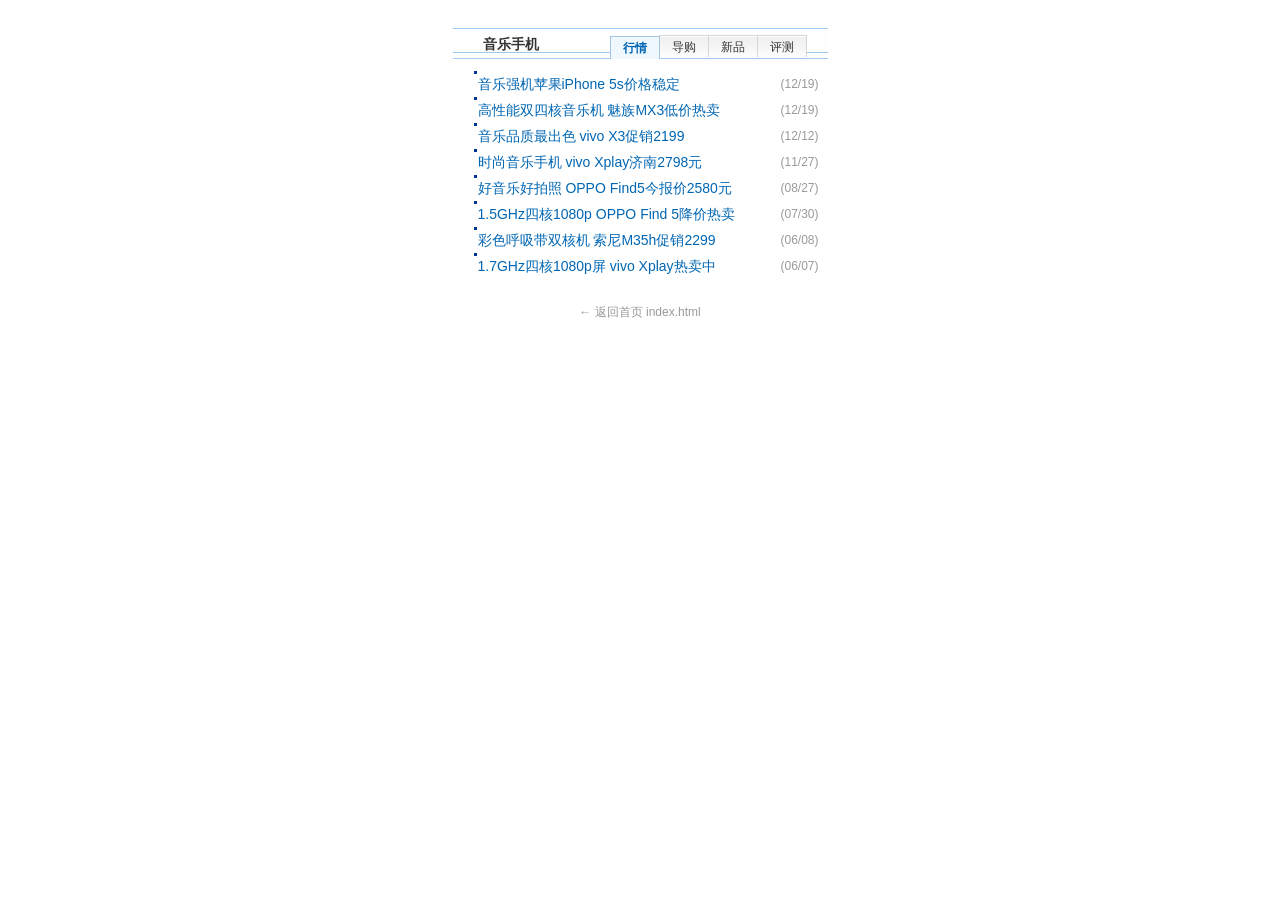
==== 24002120314 樊博/8.html @ 9be7bc93 "提交课堂实践：新增音乐手机选项卡页面（一比一还原）与可复用选项卡脚本" ====
<!DOCTYPE html>
<!--
  作者：樊博
  建立时间：2026-11-04
  使用大模型：DeepSeek-V4.1-Flash
  功能名称：音乐手机新闻选项卡（经典门户列表一比一还原）
  功能说明：还原「音乐手机」栏目的行情/导购/新品/评测四个选项卡，选项卡切换逻辑复用外部 js/fb_tab.js。
-->
<html lang="zh-CN">
<head>
<meta charset="UTF-8">
<meta name="viewport" content="width=device-width, initial-scale=1.0">
<title>音乐手机 · 新闻选项卡</title>
<style>
/* ===== 作者：樊博 · 建立时间：2026-11-04 · 大模型：DeepSeek-V4.1-Flash ===== */
/* 全站基础重置与经典宋体正文 */
*{box-sizing:border-box}
body{margin:0;background:#fff;color:#333;font:14px/1.5 Tahoma,Arial,"宋体",SimSun,sans-serif}

/* 栏目外框：宽度按参考图测量为 375px，窄屏下自动收缩避免横向滚动 */
.fb_music{width:375px;max-width:100%;margin:28px auto 0;background:#fff}

/* 表头：左侧标题 + 右侧选项卡，底色使用参考素材 bg20.gif（24px 白色竖条平铺） */
.fb_music_head{display:flex;align-items:flex-end;justify-content:space-between;height:31px;padding-right:21px;border-top:1px solid #A1CAF8;border-bottom:1px solid #A1CAF8;background:url(img/bg20.gif) repeat-x 0 0}
.fb_music_title{margin:0 0 7px 30px;color:#333;font-size:14px;font-weight:700;line-height:1}

/* 选项卡组：四个 50×22 的按钮，彼此用 1px 边框分隔 */
.fb_tab_head{display:flex}
.fb_tab_item{width:50px;height:22px;margin-left:-1px;padding:0;border:1px solid #D6D6D6;border-bottom:0;background:url(img/bg21.gif) repeat-x 0 0;color:#333;font:12px/20px "宋体",SimSun;text-align:center;cursor:pointer}
.fb_tab_item:first-child{margin-left:0}
/* 选中态：浅蓝底色（bg22.gif）+ 蓝色边框 + 蓝色加粗文字，并向下压 1px 与分隔线贴合 */
.fb_tab_item.fb_active{position:relative;top:1px;height:23px;border-color:#A7C3E2;background:url(img/bg22.gif) repeat-x 0 0;color:#0066B3;font-weight:700;line-height:21px}

/* 内容面板：默认隐藏，只有带 fb_active 的显示（由 js/fb_tab.js 切换该类） */
.fb_tab_panel{display:none}
.fb_tab_panel.fb_active{display:block}

/* 新闻列表：无项目符号，行高 26px，蓝色小方块使用素材 dot.gif 的第 2 枚（纵向偏移 -58px） */
.fb_news_list{margin:0;padding:12px 0 8px;list-style:none}
.fb_news_item{position:relative;padding:0 58px 0 25px;line-height:26px;font-size:14px;background:url(img/dot.gif) no-repeat 16px -58px}
.fb_news_link{color:#0066B3;text-decoration:none}
/* 悬停：文字转红并加下划线，与参考图第 3 张一致 */
.fb_news_link:hover{color:#CC0000;text-decoration:underline}
.fb_news_date{position:absolute;top:0;right:9px;color:#999;font:12px/26px Tahoma,Arial,sans-serif}

/* 返回首页入口：按课程规则必备，样式保持低调不干扰还原效果 */
.fb_back_home{display:block;width:375px;margin:16px auto 40px;color:#999;font-size:12px;text-align:center;text-decoration:none}
.fb_back_home:hover{color:#0066B3;text-decoration:underline}
</style>
</head>
<body>
<!-- 栏目容器即选项卡组件容器：内部同时包含选项卡按钮与内容面板 -->
<section class="fb_music fb_tab" aria-label="音乐手机新闻栏目">
  <header class="fb_music_head">
    <h1 class="fb_music_title">音乐手机</h1>
    <div class="fb_tab_head" role="tablist" aria-label="音乐手机分类">
      <button class="fb_tab_item fb_active" type="button" role="tab" aria-selected="true" data-fb_target="fb_panel_hq">行情</button>
      <button class="fb_tab_item" type="button" role="tab" aria-selected="false" data-fb_target="fb_panel_dg">导购</button>
      <button class="fb_tab_item" type="button" role="tab" aria-selected="false" data-fb_target="fb_panel_xp">新品</button>
      <button class="fb_tab_item" type="button" role="tab" aria-selected="false" data-fb_target="fb_panel_pc">评测</button>
    </div>
  </header>

  <!-- 行情：默认选中的面板 -->
  <div class="fb_tab_panel fb_active" id="fb_panel_hq" role="tabpanel">
    <ul class="fb_news_list">
      <li class="fb_news_item"><a class="fb_news_link" href="#">音乐强机苹果iPhone 5s价格稳定</a><span class="fb_news_date">(12/19)</span></li>
      <li class="fb_news_item"><a class="fb_news_link" href="#">高性能双四核音乐机 魅族MX3低价热卖</a><span class="fb_news_date">(12/19)</span></li>
      <li class="fb_news_item"><a class="fb_news_link" href="#">音乐品质最出色 vivo X3促销2199</a><span class="fb_news_date">(12/12)</span></li>
      <li class="fb_news_item"><a class="fb_news_link" href="#">时尚音乐手机 vivo Xplay济南2798元</a><span class="fb_news_date">(11/27)</span></li>
      <li class="fb_news_item"><a class="fb_news_link" href="#">好音乐好拍照 OPPO Find5今报价2580元</a><span class="fb_news_date">(08/27)</span></li>
      <li class="fb_news_item"><a class="fb_news_link" href="#">1.5GHz四核1080p OPPO Find 5降价热卖</a><span class="fb_news_date">(07/30)</span></li>
      <li class="fb_news_item"><a class="fb_news_link" href="#">彩色呼吸带双核机 索尼M35h促销2299</a><span class="fb_news_date">(06/08)</span></li>
      <li class="fb_news_item"><a class="fb_news_link" href="#">1.7GHz四核1080p屏 vivo Xplay热卖中</a><span class="fb_news_date">(06/07)</span></li>
    </ul>
  </div>

  <!-- 导购 -->
  <div class="fb_tab_panel" id="fb_panel_dg" role="tabpanel">
    <ul class="fb_news_list">
      <li class="fb_news_item"><a class="fb_news_link" href="#">优秀音效漂亮外观 市售音乐手机盘点</a><span class="fb_news_date">(09/13)</span></li>
      <li class="fb_news_item"><a class="fb_news_link" href="#">不要虐待耳朵 8款独特音效的音乐手机荐</a><span class="fb_news_date">(09/06)</span></li>
      <li class="fb_news_item"><a class="fb_news_link" href="#">最低只要799 9款高性能音乐手机推荐</a><span class="fb_news_date">(07/22)</span></li>
      <li class="fb_news_item"><a class="fb_news_link" href="#">长假主导后高考时代 奖励孩子的智能手机全攻略</a><span class="fb_news_date">(06/13)</span></li>
      <li class="fb_news_item"><a class="fb_news_link" href="#">降价不限时 端午后值得关注降价四核机推荐</a><span class="fb_news_date">(06/13)</span></li>
      <li class="fb_news_item"><a class="fb_news_link" href="#">高考之后尽情狂欢! 学生超强手机推荐</a><span class="fb_news_date">(06/13)</span></li>
      <li class="fb_news_item"><a class="fb_news_link" href="#">上半年看这里 最热1080P四核旗舰手机</a><span class="fb_news_date">(06/13)</span></li>
      <li class="fb_news_item"><a class="fb_news_link" href="#">最厚不过7.99毫米 热门超薄强机大搜罗</a><span class="fb_news_date">(06/08)</span></li>
    </ul>
  </div>

  <!-- 新品 -->
  <div class="fb_tab_panel" id="fb_panel_xp" role="tabpanel">
    <ul class="fb_news_list">
      <li class="fb_news_item"><a class="fb_news_link" href="#">无限接近完美! vivo Xplay3S现场体验</a><span class="fb_news_date">(12/19)</span></li>
      <li class="fb_news_item"><a class="fb_news_link" href="#">入门音乐机 诺基亚Lumia 525现身工信部</a><span class="fb_news_date">(11/05)</span></li>
      <li class="fb_news_item"><a class="fb_news_link" href="#">传诺基亚下月将推首款WP音乐手机Glee</a><span class="fb_news_date">(09/29)</span></li>
      <li class="fb_news_item"><a class="fb_news_link" href="#">软硬兼施 vivo Xtudio Hi-Fi音乐圈讲解</a><span class="fb_news_date">(08/23)</span></li>
      <li class="fb_news_item"><a class="fb_news_link" href="#">没有中国 谷歌All Access音乐服务登欧洲</a><span class="fb_news_date">(08/09)</span></li>
      <li class="fb_news_item"><a class="fb_news_link" href="#">Hi-Fi录音棚 vivo X3创Xtudio音乐系统</a><span class="fb_news_date">(08/07)</span></li>
      <li class="fb_news_item"><a class="fb_news_link" href="#">Hi-Fi不够vivo又玩录音棚 X3音乐处理方案曝光</a><span class="fb_news_date">(08/06)</span></li>
      <li class="fb_news_item"><a class="fb_news_link" href="#">小伙伴都惊呆了 薄至6mm以下vivo X3终露面</a><span class="fb_news_date">(07/31)</span></li>
    </ul>
  </div>

  <!-- 评测 -->
  <div class="fb_tab_panel" id="fb_panel_pc" role="tabpanel">
    <ul class="fb_news_list">
      <li class="fb_news_item"><a class="fb_news_link" href="#">音乐历久弥新 TD版魅族MX3评测</a><span class="fb_news_date">(12/19)</span></li>
      <li class="fb_news_item"><a class="fb_news_link" href="#">极致影音完美音质 步步高vivo Xplay移动版图赏</a><span class="fb_news_date">(07/24)</span></li>
      <li class="fb_news_item"><a class="fb_news_link" href="#">都是大屏何不同? 三星S4/Mega静态评测</a><span class="fb_news_date">(06/20)</span></li>
      <li class="fb_news_item"><a class="fb_news_link" href="#">超值四核智能机 HTC Desire 608t评测</a><span class="fb_news_date">(06/20)</span></li>
      <li class="fb_news_item"><a class="fb_news_link" href="#">完美融合微博 魅族MX2 Flyme 2.2.5体验</a><span class="fb_news_date">(06/18)</span></li>
      <li class="fb_news_item"><a class="fb_news_link" href="#">1080p屏Hi-Fi旗舰 vivo Xplay娱乐体验</a><span class="fb_news_date">(06/13)</span></li>
      <li class="fb_news_item"><a class="fb_news_link" href="#">5.7英寸高清巨屏 酷派9070+XO影音体验</a><span class="fb_news_date">(06/06)</span></li>
      <li class="fb_news_item"><a class="fb_news_link" href="#">悬浮窗口播放 vivo Xplay视频功能体验</a><span class="fb_news_date">(06/06)</span></li>
    </ul>
  </div>
</section>

<a class="fb_back_home" href="index.html">← 返回首页 index.html</a>

<!-- 作者：樊博 · 选项卡切换逻辑复用可复用组件 js/fb_tab.js -->
<script src="js/fb_tab.js"></script>
</body>
</html>
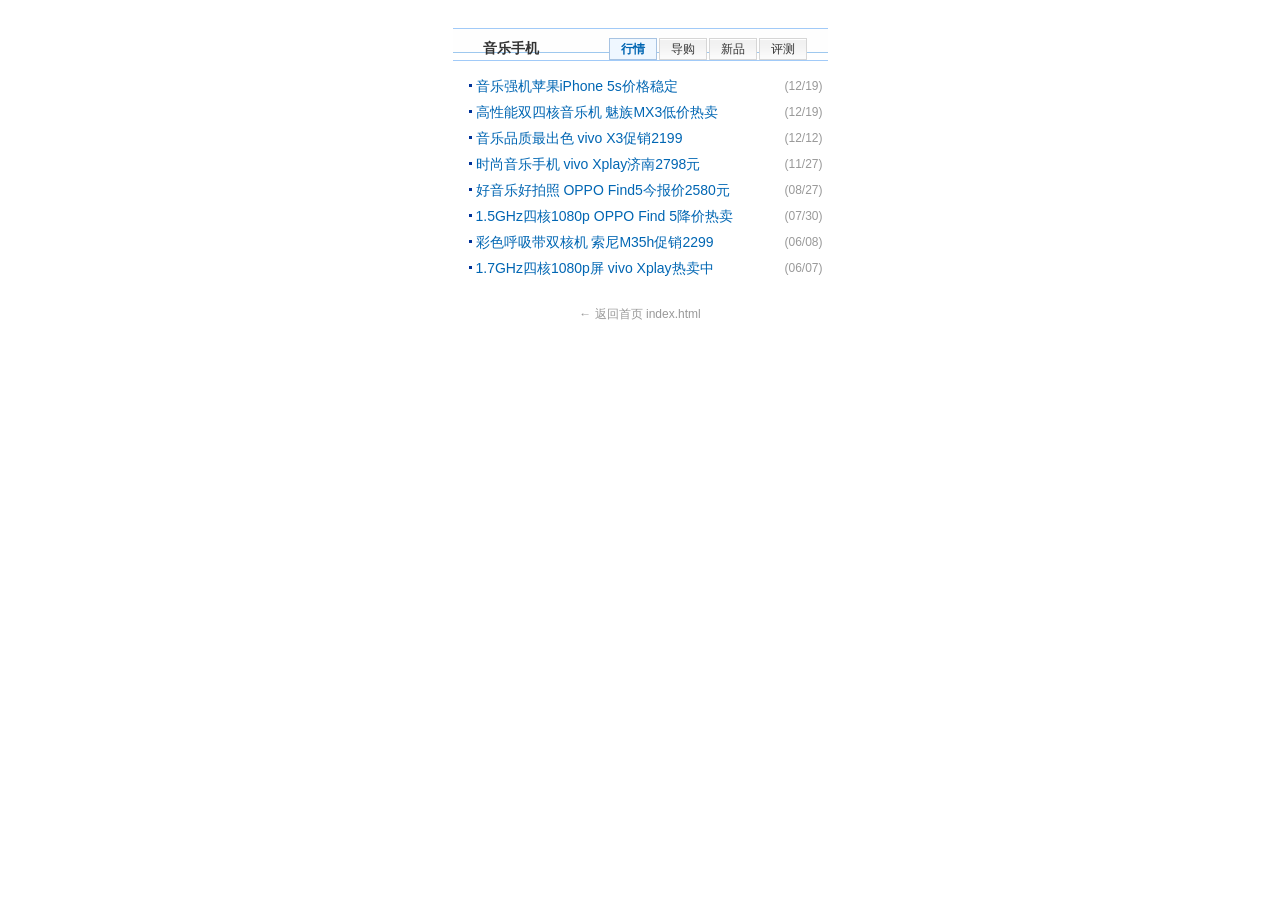
==== commit 54c2eb33: "提交课堂实践：8.html 修正项目符号垂直对齐与选项卡细节（间距、表头高度、日期位置）" ====
--- a/24002120314 樊博/8.html
+++ b/24002120314 樊博/8.html
@@ -1,6 +1,6 @@
 <!DOCTYPE html>
 <!--
-  作者：樊博
+  作者：24002120314
   建立时间：2026-11-04
   使用大模型：DeepSeek-V4.1-Flash
   功能名称：音乐手机新闻选项卡（经典门户列表一比一还原）
@@ -12,7 +12,7 @@
 <meta name="viewport" content="width=device-width, initial-scale=1.0">
 <title>音乐手机 · 新闻选项卡</title>
 <style>
-/* ===== 作者：樊博 · 建立时间：2026-11-04 · 大模型：DeepSeek-V4.1-Flash ===== */
+/* ===== 作者：24002120314 · 建立时间：2026-11-04 · 大模型：DeepSeek-V4.1-Flash ===== */
 /* 全站基础重置与经典宋体正文 */
 *{box-sizing:border-box}
 body{margin:0;background:#fff;color:#333;font:14px/1.5 Tahoma,Arial,"宋体",SimSun,sans-serif}
@@ -21,27 +21,29 @@
 .fb_music{width:375px;max-width:100%;margin:28px auto 0;background:#fff}
 
 /* 表头：左侧标题 + 右侧选项卡，底色使用参考素材 bg20.gif（24px 白色竖条平铺） */
-.fb_music_head{display:flex;align-items:flex-end;justify-content:space-between;height:31px;padding-right:21px;border-top:1px solid #A1CAF8;border-bottom:1px solid #A1CAF8;background:url(img/bg20.gif) repeat-x 0 0}
-.fb_music_title{margin:0 0 7px 30px;color:#333;font-size:14px;font-weight:700;line-height:1}
+.fb_music_head{display:flex;align-items:flex-end;justify-content:space-between;height:33px;padding-right:21px;border-top:1px solid #A1CAF8;border-bottom:1px solid #A1CAF8;background:url(img/bg20.gif) repeat-x 0 0}
+.fb_music_title{margin:0 0 5px 30px;color:#333;font-size:14px;font-weight:700;line-height:1}
 
-/* 选项卡组：四个 50×22 的按钮，彼此用 1px 边框分隔 */
-.fb_tab_head{display:flex}
-.fb_tab_item{width:50px;height:22px;margin-left:-1px;padding:0;border:1px solid #D6D6D6;border-bottom:0;background:url(img/bg21.gif) repeat-x 0 0;color:#333;font:12px/20px "宋体",SimSun;text-align:center;cursor:pointer}
-.fb_tab_item:first-child{margin-left:0}
-/* 选中态：浅蓝底色（bg22.gif）+ 蓝色边框 + 蓝色加粗文字，并向下压 1px 与分隔线贴合 */
-.fb_tab_item.fb_active{position:relative;top:1px;height:23px;border-color:#A7C3E2;background:url(img/bg22.gif) repeat-x 0 0;color:#0066B3;font-weight:700;line-height:21px}
+/* 选项卡组：参考图中四个按钮各自独立成框，宽 48px、间距 2px（合计 198px 与图一致） */
+.fb_tab_head{display:flex;gap:2px}
+.fb_tab_item{display:flex;align-items:center;justify-content:center;width:48px;height:22px;padding:0;border:1px solid #D6D6D6;background:url(img/bg21.gif) repeat-x 0 0;color:#333;font:12px/1 "宋体",SimSun;cursor:pointer}
+/* 选中态：浅蓝底色（bg22.gif）+ 蓝色边框 + 蓝色加粗文字 */
+.fb_tab_item.fb_active{border-color:#A7C3E2;background:url(img/bg22.gif) repeat-x 0 0;color:#0066B3;font-weight:700}
 
 /* 内容面板：默认隐藏，只有带 fb_active 的显示（由 js/fb_tab.js 切换该类） */
 .fb_tab_panel{display:none}
 .fb_tab_panel.fb_active{display:block}
 
-/* 新闻列表：无项目符号，行高 26px，蓝色小方块使用素材 dot.gif 的第 2 枚（纵向偏移 -58px） */
+/* 新闻列表：无项目符号，行高 26px，字号 14px（与参考图文字像素高度一致） */
 .fb_news_list{margin:0;padding:12px 0 8px;list-style:none}
-.fb_news_item{position:relative;padding:0 58px 0 25px;line-height:26px;font-size:14px;background:url(img/dot.gif) no-repeat 16px -58px}
+.fb_news_item{position:relative;padding:0 58px 0 23px;line-height:26px;font-size:14px}
+/* 项目符号：素材 dot.gif 的圆点位于精灵图 x=5~7、y=58~60，故背景偏移 -5px -58px；
+   用 top:50% + 负外边距把 3px 方块垂直居中到文字行（文字 14px 时正好与参考图圆点位置一致） */
+.fb_news_item::before{content:"";position:absolute;left:16px;top:50%;width:3px;height:3px;margin-top:-2px;background:url(img/dot.gif) no-repeat -5px -58px}
 .fb_news_link{color:#0066B3;text-decoration:none}
 /* 悬停：文字转红并加下划线，与参考图第 3 张一致 */
 .fb_news_link:hover{color:#CC0000;text-decoration:underline}
-.fb_news_date{position:absolute;top:0;right:9px;color:#999;font:12px/26px Tahoma,Arial,sans-serif}
+.fb_news_date{position:absolute;top:0;right:5px;color:#999;font:12px/26px Tahoma,Arial,sans-serif}
 
 /* 返回首页入口：按课程规则必备，样式保持低调不干扰还原效果 */
 .fb_back_home{display:block;width:375px;margin:16px auto 40px;color:#999;font-size:12px;text-align:center;text-decoration:none}
@@ -120,7 +122,7 @@
 
 <a class="fb_back_home" href="index.html">← 返回首页 index.html</a>
 
-<!-- 作者：樊博 · 选项卡切换逻辑复用可复用组件 js/fb_tab.js -->
+<!-- 作者：24002120314 · 选项卡切换逻辑复用可复用组件 js/fb_tab.js -->
 <script src="js/fb_tab.js"></script>
 </body>
 </html>
